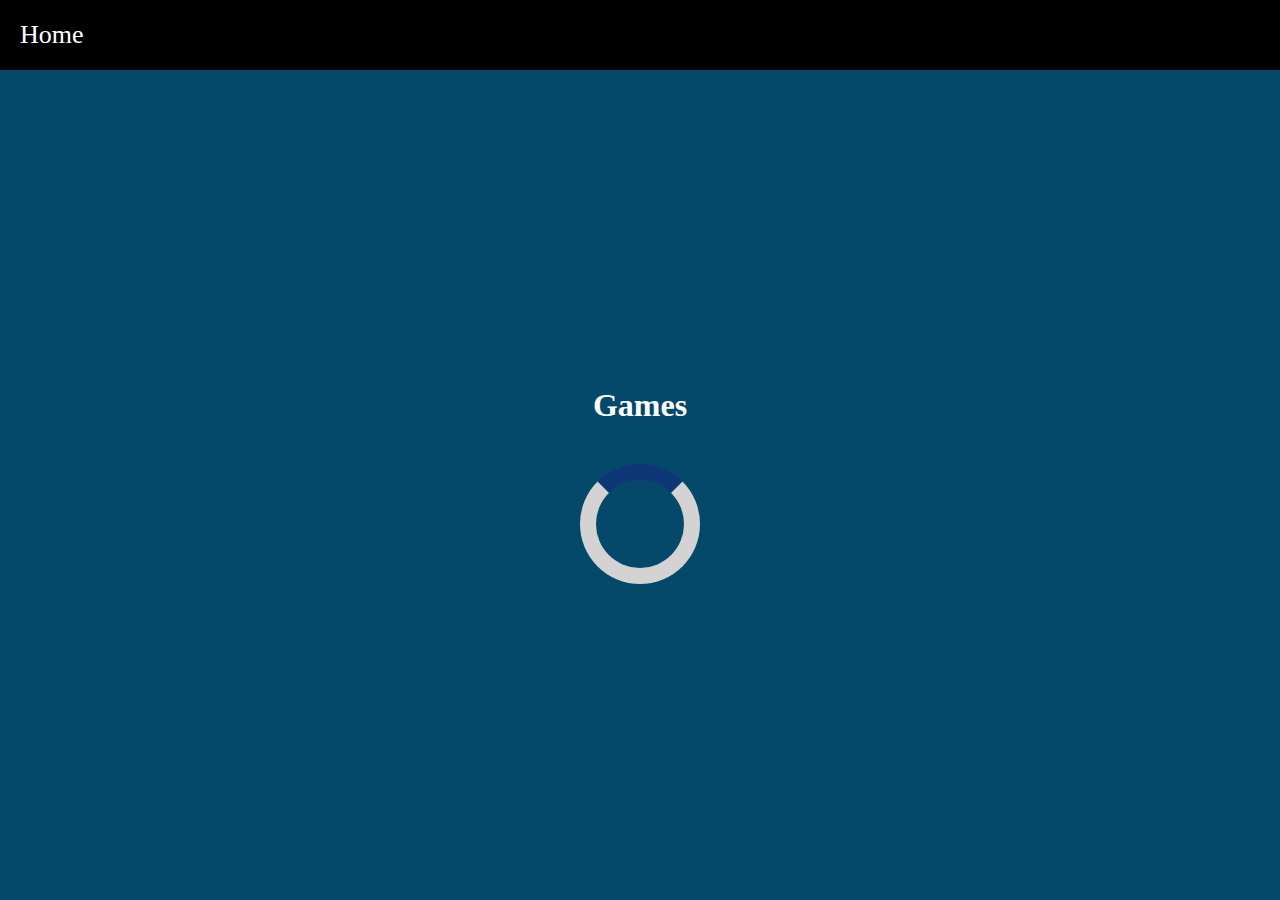
==== index.html @ dd5cbb66 "ye" ====
<!DOCTYPE html>
<html lang="en">
  <head>
    <meta charset="UTF-8" />
    <meta name="viewport" content="width=device-width, initial-scale=1.0" />
    <meta name="description" content="games" />
    <meta name="keywords" content="games, gaming, gamehub" />
    <link
      rel="stylesheet"
      href="https://cdnjs.cloudflare.com/ajax/libs/font-awesome/5.15.3/css/all.min.css"
    />
    <title>Products</title>
    <link rel="stylesheet" type="text/css" href="../css/style.css" />
    <link rel="preconnect" href="https://fonts.googleapis.com" />
    <link rel="preconnect" href="https://fonts.gstatic.com" crossorigin />
    <link
      rel="stylesheet"
      href="https://cdnjs.cloudflare.com/ajax/libs/font-awesome/5.15.3/css/all.min.css"
    />
  </head>
  <body>
    <header>
      <nav>
        <div class="navlinks"><a href="index.html">Home</a></div>
      </nav>
    </header>
    <main>
      <h1>Games</h1>
  

      <div class="Products" id="Products">
        <div class="loading-box"><div class="loader"></div></div>
      </div>
    </main>
  </body>

  <script src="js/fetch.js"></script>
</html>
---- css/style.css ----
@import url("./media.css");
@import url("./theme.css");
@import url("./utilities.css");
@import url("./ui.css");
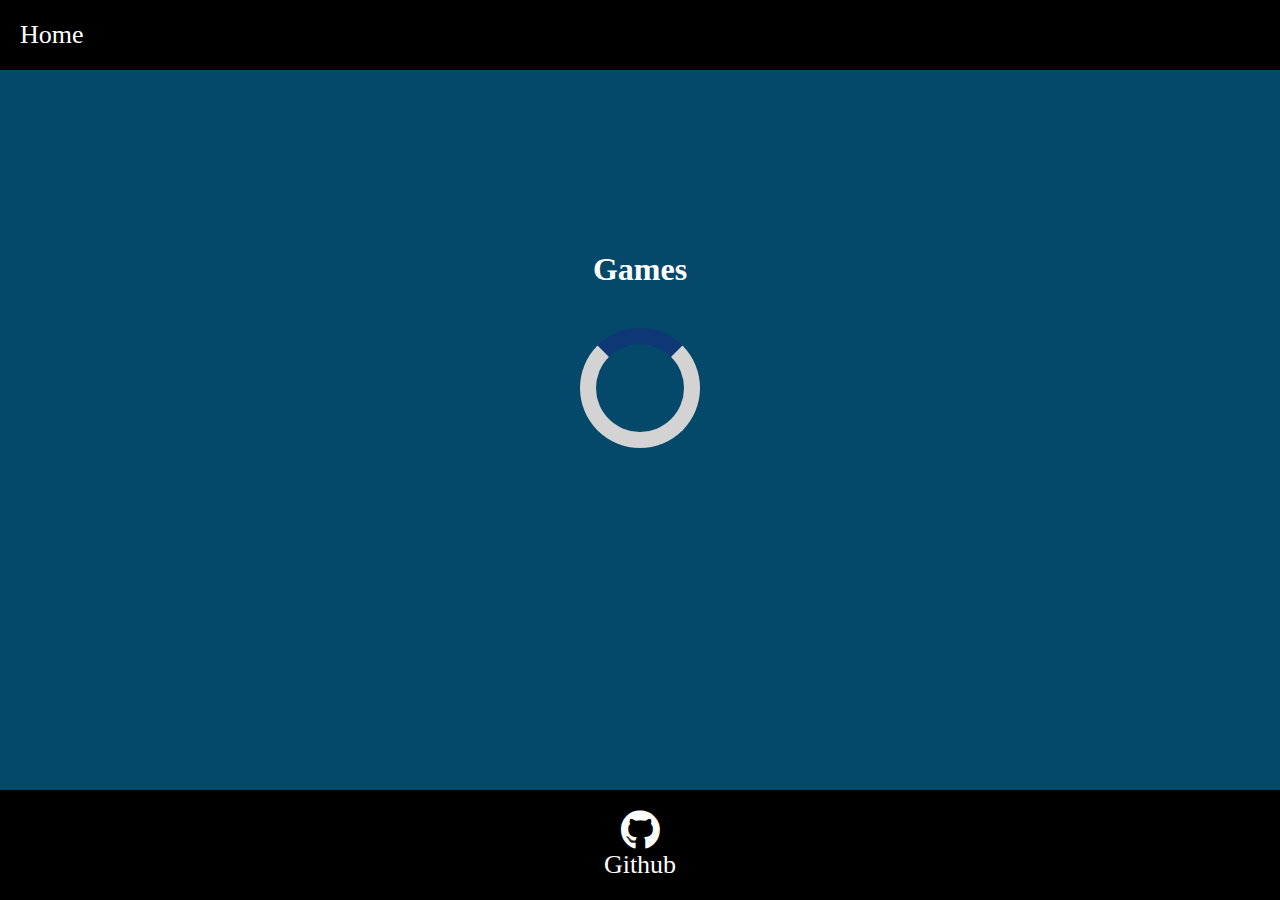
==== commit 62f8de8c: "changed to grid" ====
--- a/index.html
+++ b/index.html
@@ -26,12 +26,16 @@
     </header>
     <main>
       <h1>Games</h1>
-  
 
       <div class="Products" id="Products">
         <div class="loading-box"><div class="loader"></div></div>
       </div>
     </main>
+    <footer>
+      <div class="github">
+        <div class="git"><i class="fab fa-github"></i></div>
+        <div><a href="https://github.com/fantadiallo">Github</a></div>
+    </div>
   </body>
 
   <script src="js/fetch.js"></script>
